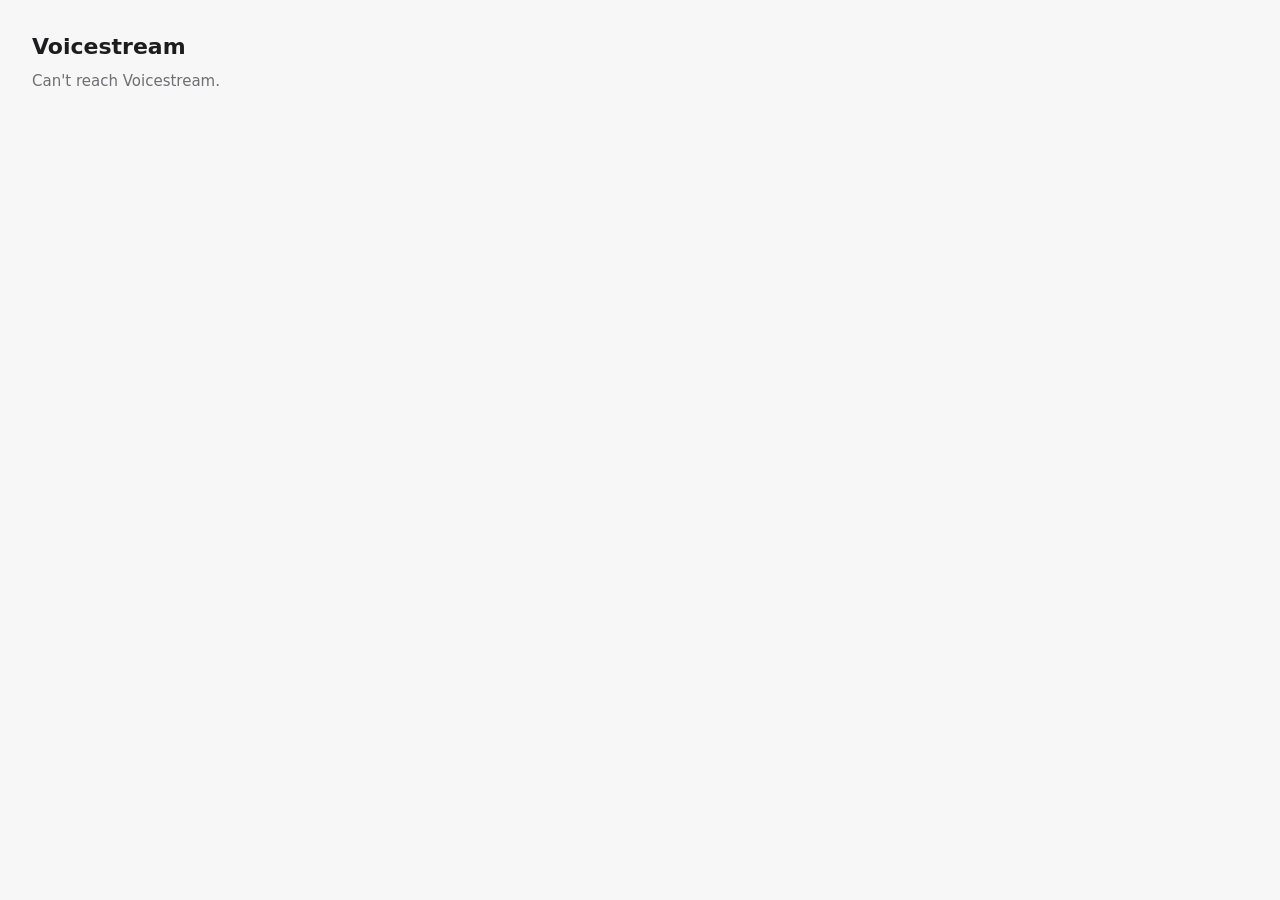
==== src/voicestream/dashboard/static/app.html @ 6e1c8469 "Mac app, work in progress: app host, settings/secrets/prefs, packaging Checkpoint of the app build t" ====
<!doctype html>
<html lang="en">
<head>
<meta charset="utf-8">
<meta name="viewport" content="width=device-width, initial-scale=1">
<title>Voicestream</title>
<style>
  :root { color-scheme: light dark; --bg: #f7f7f8; --fg: #1d1d1f; --muted: #6e6e73; }
  @media (prefers-color-scheme: dark) { :root { --bg: #1c1c1e; --fg: #f2f2f7; --muted: #98989d; } }
  body { margin: 0; padding: 32px; background: var(--bg); color: var(--fg);
         font: 15px/1.4 -apple-system, BlinkMacSystemFont, "Segoe UI", system-ui, sans-serif; }
  h1 { font-size: 22px; margin: 0 0 8px; }
  p { color: var(--muted); margin: 0; }
</style>
</head>
<body>
<!-- Placeholder: the real app UI replaces this page. -->
<h1>Voicestream</h1>
<p id="state">Connecting…</p>
<script>
  (function () {
    var params = new URLSearchParams(location.search);
    var token = params.get("token");
    try {
      if (token) { sessionStorage.setItem("voicestream-token", token); }
      else { token = sessionStorage.getItem("voicestream-token"); }
    } catch (e) { /* private mode */ }
    if (params.has("token")) { history.replaceState(null, "", location.pathname); }
    var out = document.getElementById("state");
    fetch("/api/app", { headers: { "X-Voicestream-Token": token || "" } })
      .then(function (r) { return r.json(); })
      .then(function (s) { out.textContent = s.error ? s.error : "Voicestream " + s.version + " · " + s.state; })
      .catch(function () { out.textContent = "Can't reach Voicestream."; });
  })();
</script>
</body>
</html>
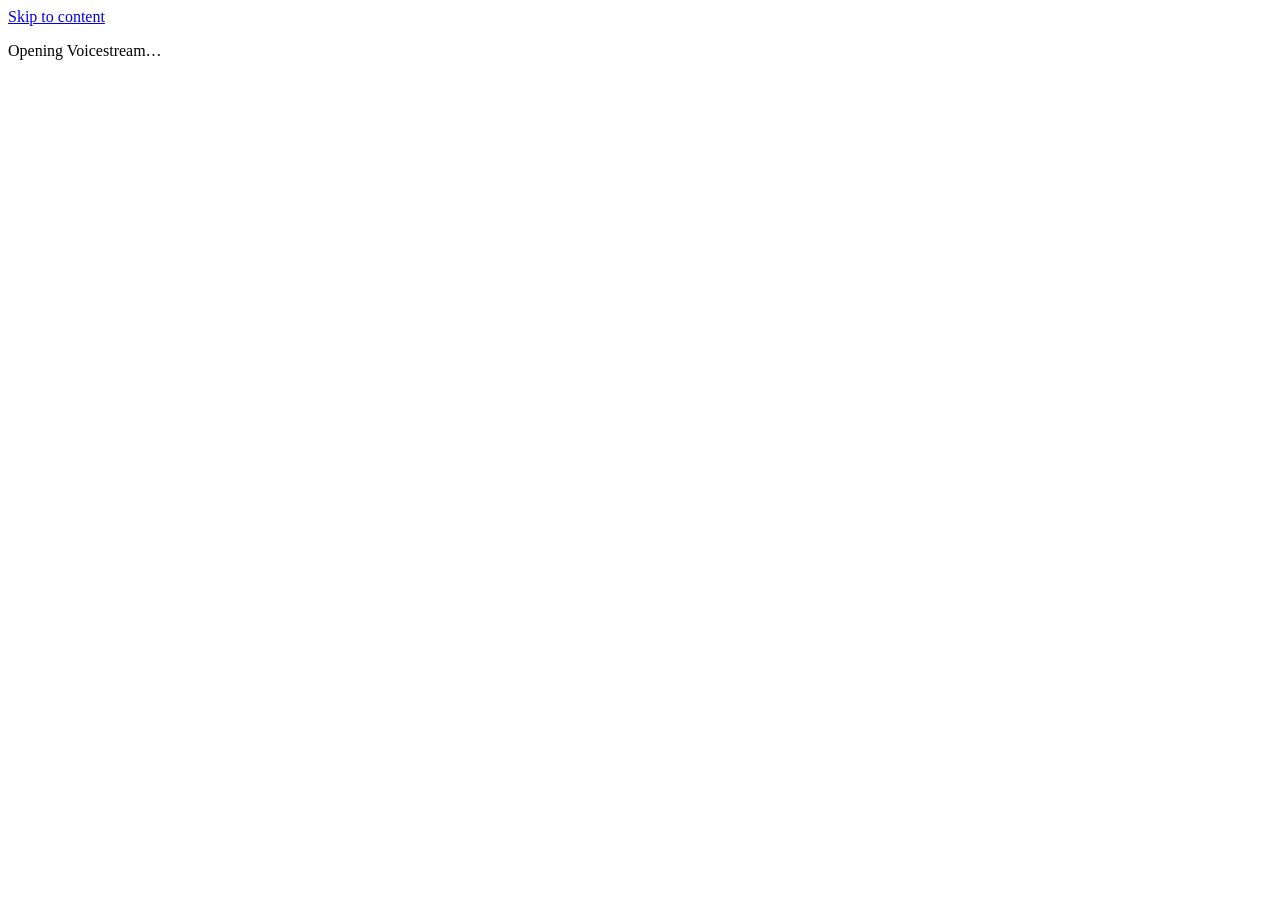
==== commit 209a80a0: "Voicestream for Mac: app window, menu-bar icon, setup, settings, history A real app instead of the t" ====
--- a/src/voicestream/dashboard/static/app.html
+++ b/src/voicestream/dashboard/static/app.html
@@ -3,35 +3,69 @@
 <head>
 <meta charset="utf-8">
 <meta name="viewport" content="width=device-width, initial-scale=1">
+<meta name="referrer" content="no-referrer">
+<meta name="color-scheme" content="light dark">
 <title>Voicestream</title>
-<style>
-  :root { color-scheme: light dark; --bg: #f7f7f8; --fg: #1d1d1f; --muted: #6e6e73; }
-  @media (prefers-color-scheme: dark) { :root { --bg: #1c1c1e; --fg: #f2f2f7; --muted: #98989d; } }
-  body { margin: 0; padding: 32px; background: var(--bg); color: var(--fg);
-         font: 15px/1.4 -apple-system, BlinkMacSystemFont, "Segoe UI", system-ui, sans-serif; }
-  h1 { font-size: 22px; margin: 0 0 8px; }
-  p { color: var(--muted); margin: 0; }
-</style>
+<link rel="icon" href="data:,">
+<link rel="stylesheet" href="/static/app.css">
+<script>
+'use strict';
+// Runs before app.js loads: keep the per-launch token for this window (and drop it from the
+// address bar, as the live dashboard does), and ask for the app's state right away.
+(function () {
+  var url = new URL(location.href);
+  var token = url.searchParams.get('token') || '';
+  var stored = false;
+  try {
+    if (token) { sessionStorage.setItem('voicestream-token', token); stored = true; }
+    else { token = sessionStorage.getItem('voicestream-token') || ''; }
+  } catch (e) { /* storage blocked: the token simply stays in the URL */ }
+  if (stored) {
+    url.searchParams.delete('token');
+    history.replaceState(null, '', url.pathname + url.search + url.hash);
+  }
+  window.VOICESTREAM_BOOT = {
+    token: token,
+    app: token ? fetch('/api/app', { headers: { 'X-Voicestream-Token': token }, cache: 'no-store' }) : null,
+  };
+})();
+</script>
+<script src="/static/app.js" defer></script>
 </head>
 <body>
-<!-- Placeholder: the real app UI replaces this page. -->
-<h1>Voicestream</h1>
-<p id="state">Connecting…</p>
-<script>
-  (function () {
-    var params = new URLSearchParams(location.search);
-    var token = params.get("token");
-    try {
-      if (token) { sessionStorage.setItem("voicestream-token", token); }
-      else { token = sessionStorage.getItem("voicestream-token"); }
-    } catch (e) { /* private mode */ }
-    if (params.has("token")) { history.replaceState(null, "", location.pathname); }
-    var out = document.getElementById("state");
-    fetch("/api/app", { headers: { "X-Voicestream-Token": token || "" } })
-      .then(function (r) { return r.json(); })
-      .then(function (s) { out.textContent = s.error ? s.error : "Voicestream " + s.version + " · " + s.state; })
-      .catch(function () { out.textContent = "Can't reach Voicestream."; });
-  })();
-</script>
+<a class="skip" href="#main" id="skip-link">Skip to content</a>
+<div id="shell" class="shell" hidden>
+  <aside class="sidebar">
+    <div class="brand"><span class="brand-mark" id="brand-mark"></span><span class="brand-name">Voicestream</span></div>
+    <nav class="nav" id="nav"></nav>
+    <div class="sidebar-foot" id="sidebar-foot"></div>
+  </aside>
+  <div class="frame">
+    <header class="topbar" id="topbar"></header>
+    <div id="notices"></div>
+    <main id="main" tabindex="-1">
+      <section class="screen screen-live" id="screen-live" hidden></section>
+      <section class="screen" id="screen-meetings" hidden></section>
+      <section class="screen" id="screen-costs" hidden></section>
+      <section class="screen" id="screen-settings" hidden></section>
+    </main>
+  </div>
+</div>
+<div id="setup" class="setup" hidden></div>
+<div id="boot" class="boot"><p id="boot-text">Opening Voicestream…</p></div>
+<div id="toasts" class="toasts" aria-live="polite"></div>
+<div id="tooltip" class="tooltip" role="tooltip" hidden></div>
+<dialog id="ask" class="ask" aria-labelledby="ask-title" aria-describedby="ask-body">
+  <h2 id="ask-title"></h2>
+  <p id="ask-body"></p>
+  <div class="ask-actions">
+    <button type="button" class="btn" id="ask-cancel"></button>
+    <button type="button" class="btn primary" id="ask-ok"></button>
+  </div>
+</dialog>
+<dialog id="viewer" class="viewer" aria-labelledby="viewer-name">
+  <div class="viewer-head"><span id="viewer-name"></span><button type="button" class="btn small" id="viewer-close"></button></div>
+  <pre id="viewer-body"></pre>
+</dialog>
 </body>
 </html>
